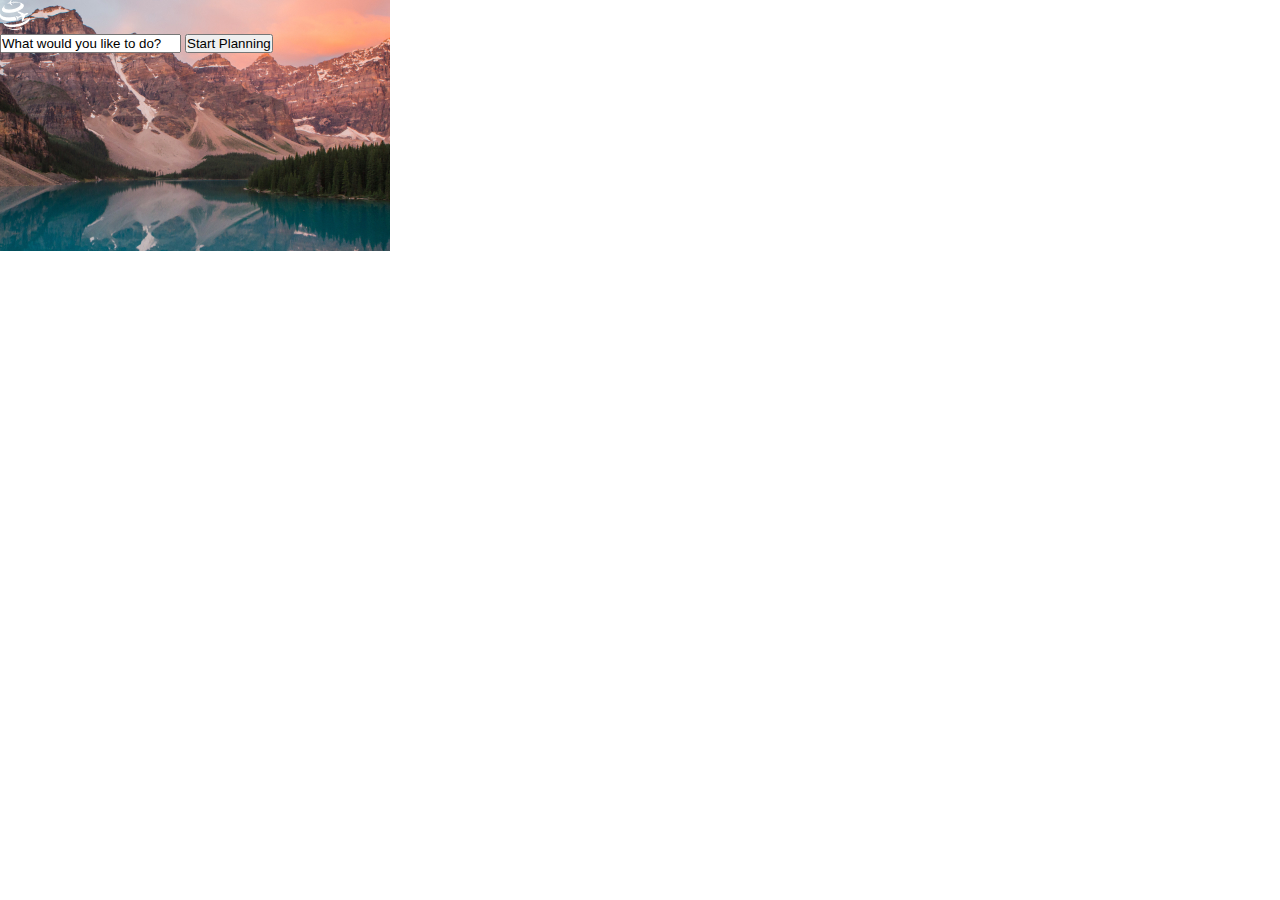
==== mobail/index.html @ 815b5a06 "feat: add html and css" ====
<!DOCTYPE html>
<html lang="en">

<head>
	<meta charset="UTF-8">
	<Title>Travel</Title>
	<link rel="stylesheet" type="text/css" href="/mobail/style.css">
</head>

<body class="body">
	<header class="body__header header">
		<figure class="header__logo logo">
			<img class="logo__img" src="/Img/vektor/Vector.png" alt="logo">
		</figure>
		<form class="header__form form">
			<input class="form__input" type="text" value="What would you like to do?">
			<button class="form__button">Start Planning</button>
		</form>

	</header>




</body>





</html>
---- mobail/style.css ----
* {
	padding: 0;
	margin: 0;
}

ul {
	list-style-type: none;
}

.body {}

.body__header {
	width: 390px;
	height: 257px;
	background: url(/mobail/img/garrett-parker.jpg) 0 0 no-repeat;
}

.header {}

.header__logo {}

.logo {}

.logo__img {}

.header__form {}

.form {}

.form__input {}

.form__button {}
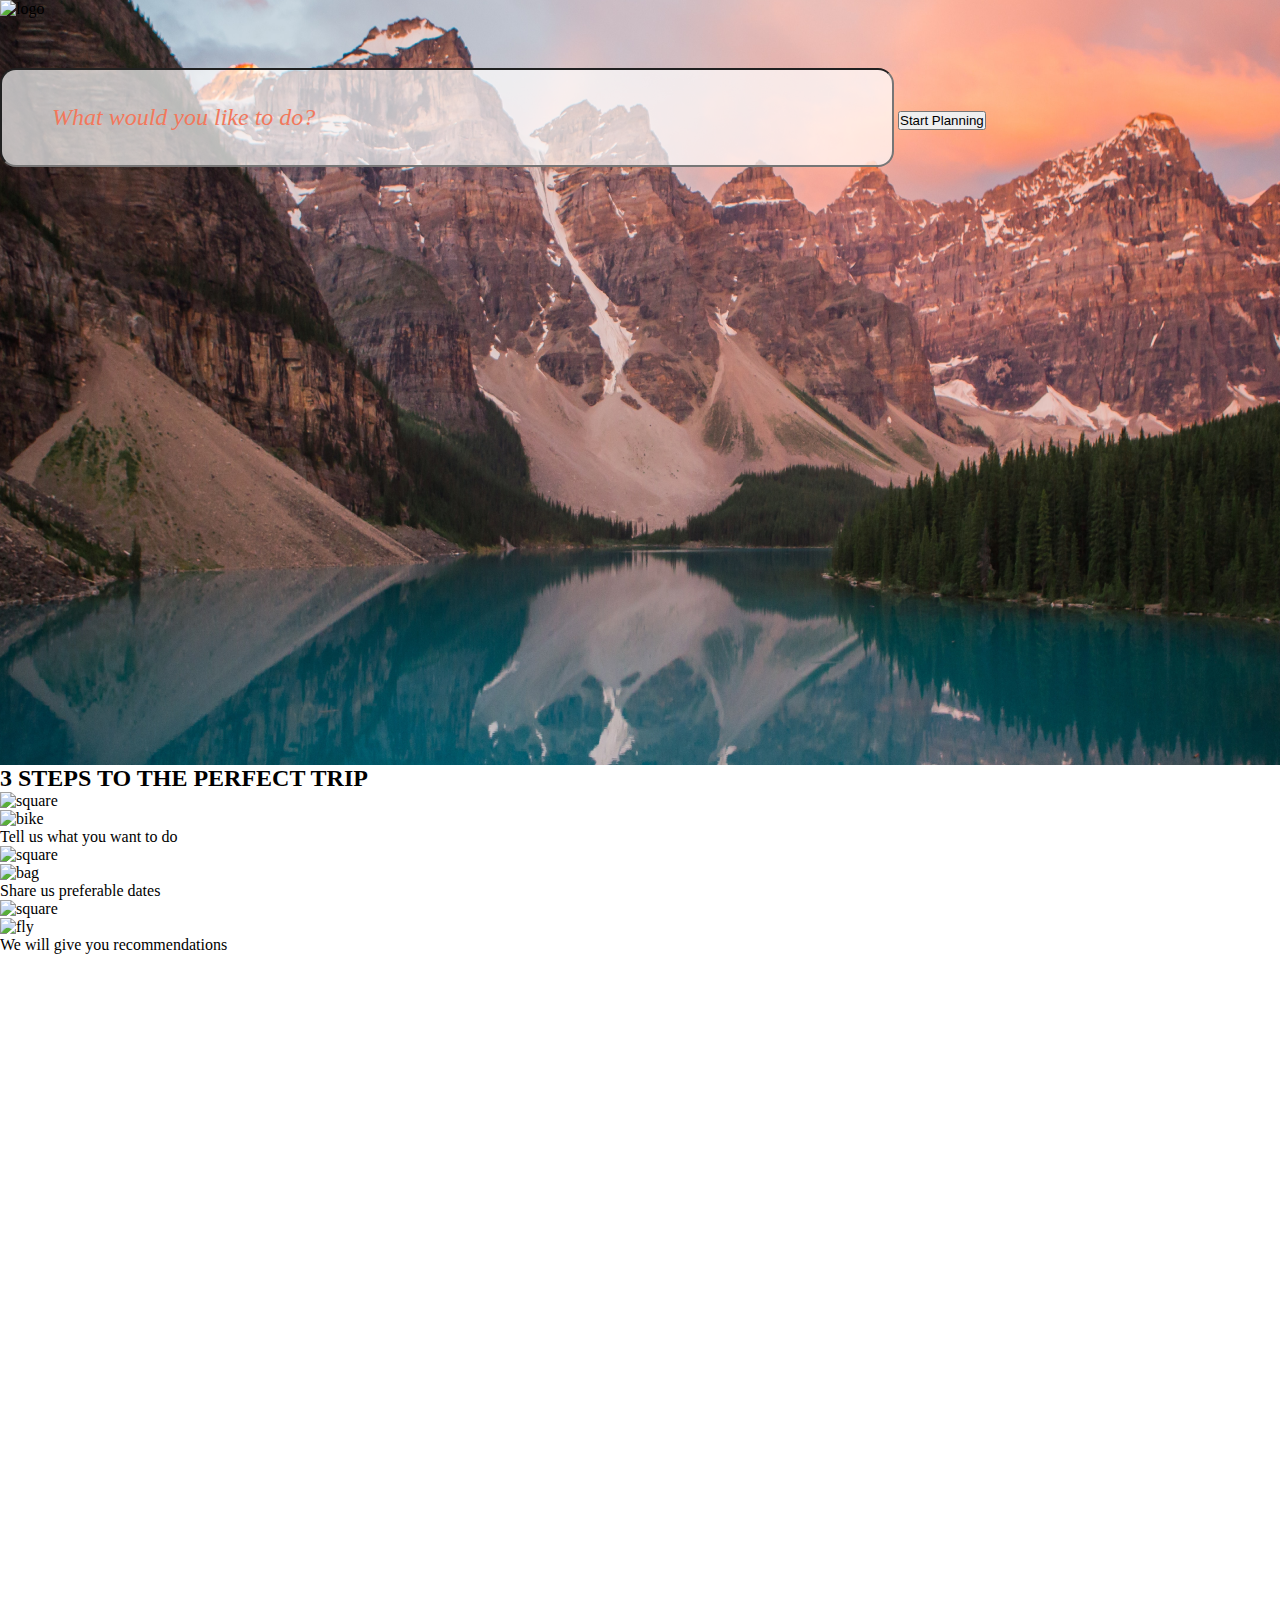
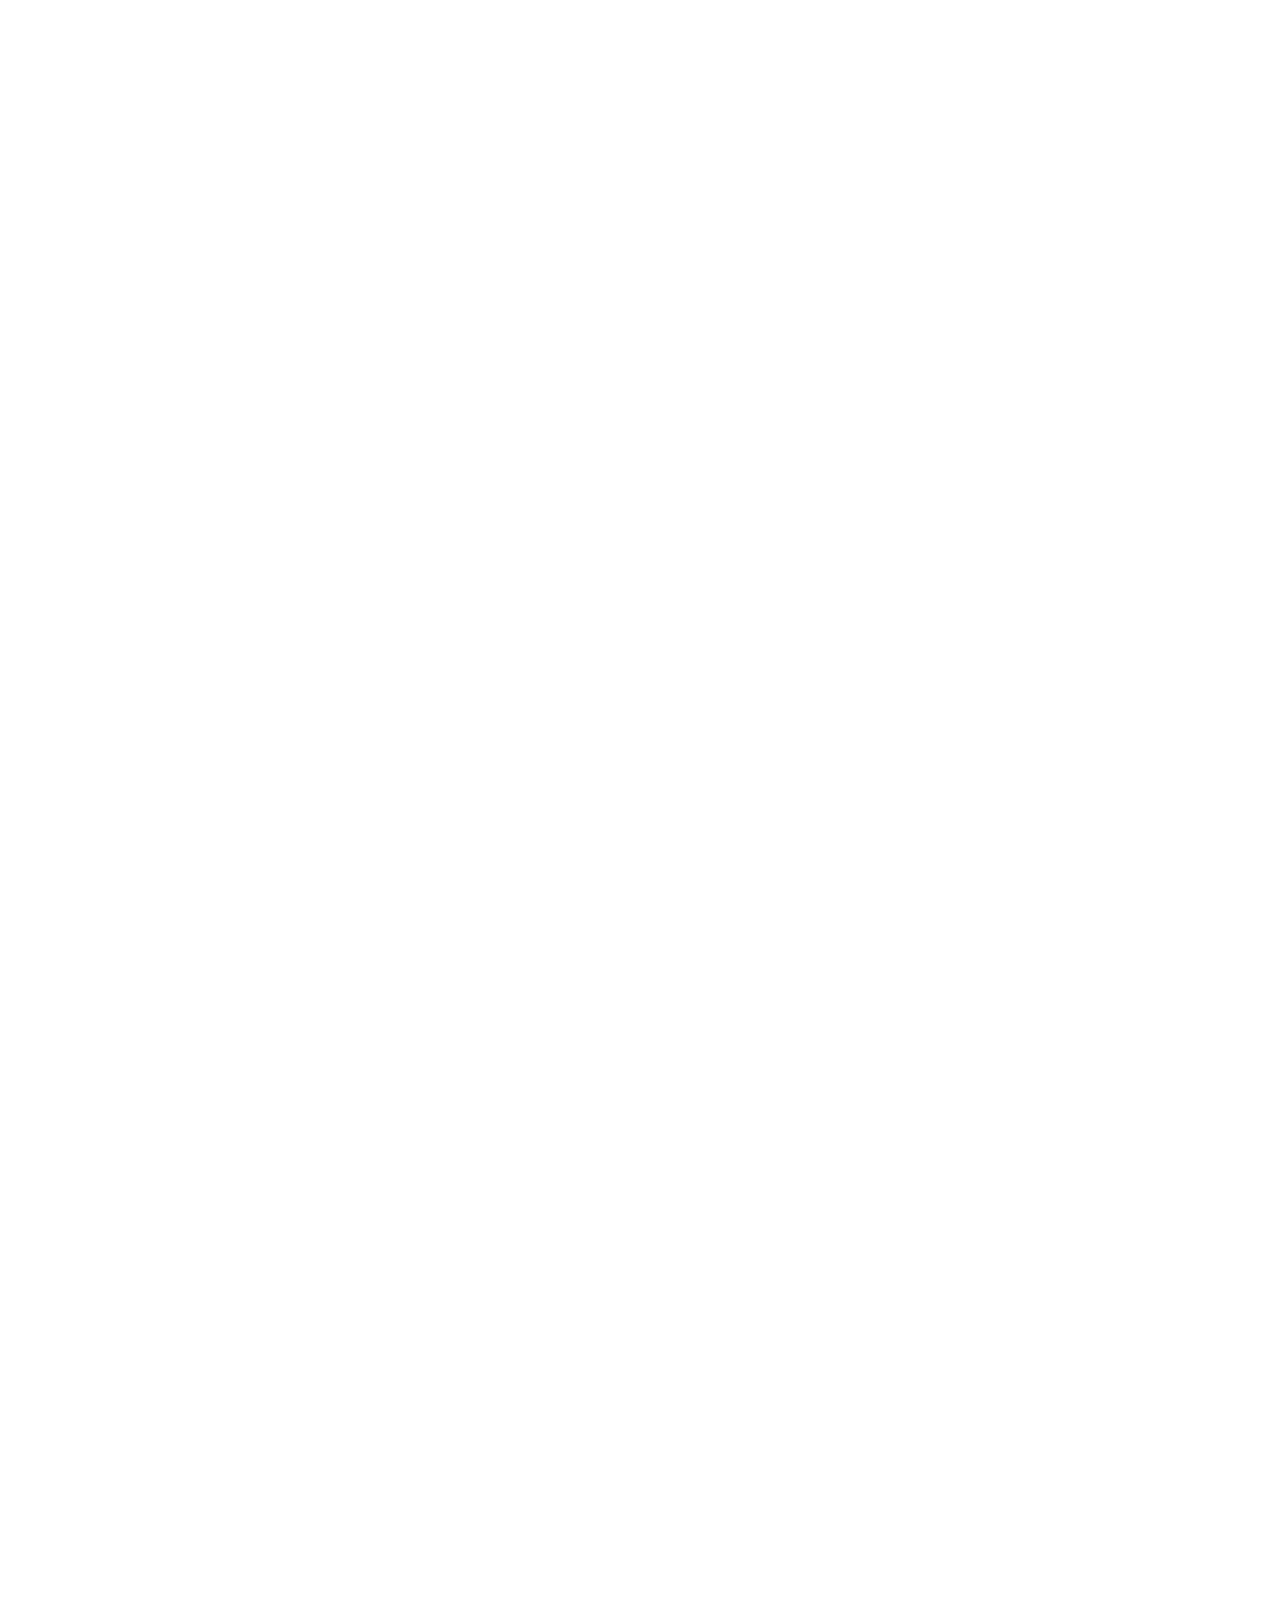
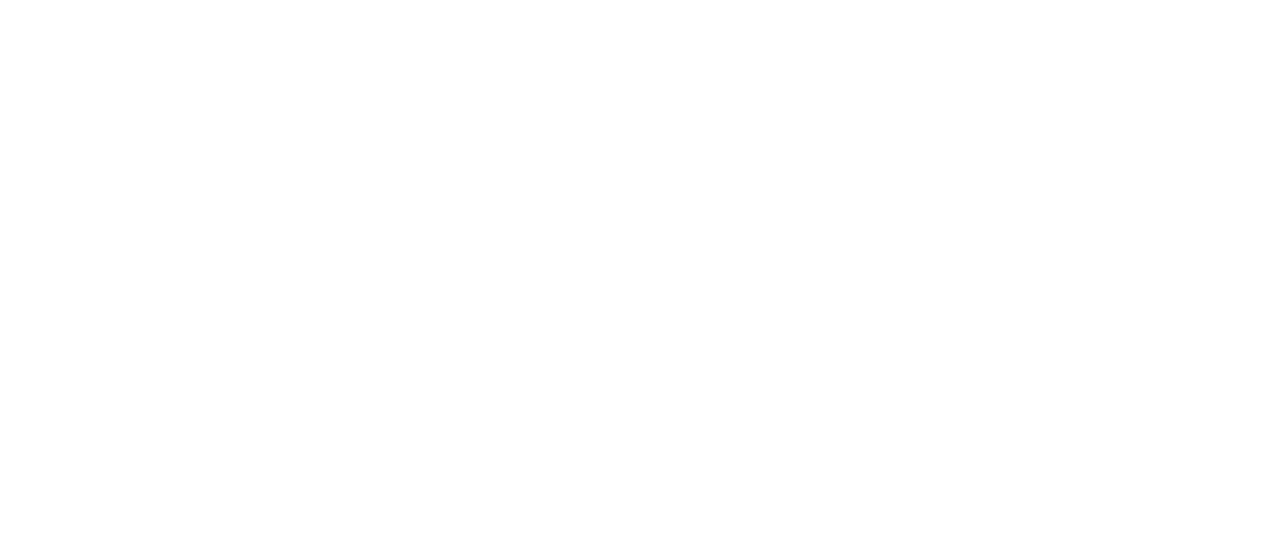
==== commit 1b5b7176: "feat: add header" ====
--- a/mobail/index.html
+++ b/mobail/index.html
@@ -4,13 +4,13 @@
 <head>
 	<meta charset="UTF-8">
 	<Title>Travel</Title>
-	<link rel="stylesheet" type="text/css" href="/mobail/style.css">
+	<link rel="stylesheet" type="text/css" href="/style.css">
 </head>
 
 <body class="body">
 	<header class="body__header header">
 		<figure class="header__logo logo">
-			<img class="logo__img" src="/Img/vektor/Vector.png" alt="logo">
+			<img class="logo__img" src="/img/V/Vector.png" alt="logo">
 		</figure>
 		<form class="header__form form">
 			<input class="form__input" type="text" value="What would you like to do?">
@@ -18,10 +18,51 @@
 		</form>
 
 	</header>
+	<main class="body__main main">
+		<section class="main__squares squares">
+			<h2 class="squares__h2">3 STEPS TO THE PERFECT TRIP</h2>
+		</section>
+		<ul class="main__list list">
+			<li class="list__li li">
+				<ul class="li__kvadro kvadro">
+					<li class="kvadro__square">
+						<img src="/img/Rectangle13.png" alt="square">
+					</li>
+					<li class="kvadro__bike">
+						<img src="/img/V/bike.png" alt="bike">
+					</li>
+					<li class="kvadro__h3">Tell us what you want to do</li>
+				</ul>
+			</li>
+			<li class="list__li li">
+				<ul class="li__kvadro kvadro">
+					<li class="kvadro__square">
+						<img src="/img/Rectangle13.png" alt="square">
+					</li>
+					<li class="kvadro__bag">
+						<img src="/img/V/bag.png" alt="bag">
+					</li>
+					<li class="kvadro__h3">Share us preferable dates</li>
+				</ul>
+			</li>
+			<li class="list__li li">
+				<ul class="li__kvadro kvadro">
+					<li class="kvadro__square">
+						<img src="/img/Rectangle13.png" alt="square">
+					</li>
+					<li class="kvadro__fly">
+						<img src="/img/V/fly.png" alt="fly">
+					</li>
+					<li class="kvadro__h3">We will give you recommendations</li>
+				</ul>
+			</li>
+		</ul>
 
 
+	</main>
+	<footer class="body__footer footer">
 
-
+	</footer>
 </body>
 
 
--- a/style.css
+++ b/style.css
@@ -0,0 +1,475 @@
+* {
+	padding: 0px;
+	margin: 0px;
+
+}
+
+ul {
+	list-style-type: none;
+}
+
+.body {
+	width: 1440px;
+	height: 3735px;
+}
+
+.body__header {
+	background: url(./Img/Rectangle1.png) no-repeat;
+	width: 1440px;
+	height: 765px;
+}
+
+.header {}
+
+.header__up {
+	display: flex;
+	justify-content: space-around;
+	align-items: center;
+	background-color: #F2785CB2;
+	box-shadow: 0px 4px 4px#0D606F80;
+	width: 1440px;
+	height: 90px;
+
+}
+
+.up {}
+
+.up__globo {
+	display: flex;
+	margin: 0px 0 0 11px;
+}
+
+.globo {}
+
+.globo__img {
+	width: 30px;
+	height: 30px;
+	padding: 0 5px 0 0;
+}
+
+.globo__h1 {
+	color: #FFFFFF;
+	font-family: Magra;
+	font-size: 32px;
+	font-weight: 600;
+	line-height: 38.88px;
+	text-align: right;
+
+}
+
+.up__nav {}
+
+.nav {}
+
+.nav__list {
+	display: flex;
+	font-style: normal;
+	font-weight: 500;
+	line-height: 21px;
+	position: relative;
+	top: 0;
+	left: -12px;
+}
+
+.list {}
+
+.list__link {
+	color: #FFFFFF;
+	font-family: Red Hat Text;
+	font-size: 16px;
+	padding-right: 50px;
+}
+
+.up__button {
+	width: 103px;
+	height: 41px;
+	font-family: Red Hat Text;
+	color: #FFFFFF;
+	background-color: #0D606F;
+	border-radius: 10px;
+	box-shadow: 0 2px 2px #0D606F;
+}
+
+.header__bottom {
+	width: 892px;
+	height: 422px;
+	position: relative;
+	top: 30px;
+	left: 120px;
+
+}
+
+.bottom {}
+
+.bottom__h2 {
+	font-family: 'Aleo';
+	color: #FFFFFF;
+	font-size: 80px;
+	font-weight: 700;
+	line-height: 96px;
+}
+
+.bottom__p {
+	margin: 30px 0 0 0;
+	width: 723px;
+	height: 24px;
+	font-family: 'Aleo';
+	font-style: italic;
+	font-weight: 700;
+	font-size: 20px;
+	line-height: 24px;
+	color: #ffffff;
+}
+
+input {
+	margin: 50px 0 0 0;
+	width: 840px;
+	height: 95px;
+	background-color: #FFFFFFB2;
+	border-radius: 16px;
+	color: #F2785C;
+	font-size: 24px;
+	font-style: italic;
+	font-family: 'Aleo';
+	padding-left: 50px;
+
+}
+
+.bottom__button {
+	width: 228px;
+	height: 59px;
+	font-family: Red Hat Text;
+	font-size: 24px;
+	color: #FFFFFF;
+	background-color: #0D606F;
+	border-radius: 10px;
+	box-shadow: 0 2px 2px #0D606F;
+	position: relative;
+	top: -80px;
+	left: 647px;
+}
+
+.header__moutains {}
+
+.body__main {}
+
+.main {}
+
+.main__section {}
+
+.section {}
+
+.section__h2,
+.carousel__h2,
+.main__h2 {
+	color: #F2785C;
+	text-align: center;
+	font-family: Red Hat Text;
+	font-size: 40px;
+	line-height: 53px;
+}
+
+.section__h2 {
+	margin-top: 80px;
+}
+
+.section__list {
+	display: flex;
+	justify-content: space-around;
+}
+
+.list {}
+
+.list__1 {}
+
+.first-part {}
+
+.first-part__one {}
+
+.one {}
+
+.one__p {
+	position: relative;
+	top: 130px;
+	left: -60px;
+	color: #0D606F;
+	font-size: 20px;
+	font-family: 'Aleo';
+}
+
+.one__fon {}
+
+.one__bike {
+	position: relative;
+	top: -80px;
+	left: 25px;
+}
+
+.list__2 {}
+
+.second-part {}
+
+.second-part__two {}
+
+.two {}
+
+.two__p {
+	position: relative;
+	top: 130px;
+	left: -50px;
+	color: #0D606F;
+	font-size: 20px;
+	font-family: 'Aleo';
+}
+
+.two__fon {}
+
+.two__bag {
+	position: relative;
+	top: -80px;
+	left: 25px;
+}
+
+.list__3 {}
+
+.third-part {}
+
+.third-part__three {}
+
+.three {}
+
+.three__p {
+	position: relative;
+	top: 130px;
+	left: -100px;
+	color: #0D606F;
+	font-size: 20px;
+	font-family: 'Aleo';
+}
+
+.three__fon {}
+
+.three__fly {
+	position: relative;
+	top: -80px;
+	left: 20px;
+}
+
+.main__carousel {}
+
+.carousel {}
+
+.carousel__fotos {
+	display: flex;
+	position: relative;
+	top: 0;
+	left: -100px;
+}
+
+.fotos {}
+
+.fotos__roks {}
+
+.fotos__rocks {}
+
+.fotos__usa {}
+
+.main__ellipse {}
+
+.ellipse {
+	width: 80px;
+	height: 20px;
+	display: flex;
+	justify-content: space-around;
+	position: relative;
+	top: 0;
+	left: 640px;
+
+}
+
+.ellipse__1 {}
+
+.ellipse__2 {}
+
+.ellipse__3 {}
+
+.main__more {
+	text-align: center;
+}
+
+.find {
+	width: 228px;
+	height: 59px;
+	font-size: 24px;
+	font-family: Red Hat Text;
+	font-weight: 500;
+}
+
+.find__img {
+	width: 35px;
+	height: 22px;
+	position: relative;
+	top: 5px;
+	left: -10px;
+}
+
+.main__stories {
+	padding: 20px 0 0 0;
+	width: 1445px;
+	height: 1250px;
+	background-color: #FFFFFFB2;
+}
+
+.stories {}
+
+.stories__water,
+.stories__road,
+.stories__car,
+.stories__mountains {
+	width: 1200px;
+	height: 250px;
+	margin: 0 0 25px 0;
+	display: flex;
+}
+
+.water {}
+
+.water__info {
+	color: #0D606F;
+}
+
+.info {
+	padding: 0 5px 0 0;
+}
+
+.info__h3 {
+	color: #0D606F;
+	font-family: 'Aleo';
+	font-size: 35px;
+	line-height: 42px;
+	text-align: left;
+}
+
+.info__text {
+	width: 760px;
+	height: 184px;
+	color: #0D606F;
+	font-family: 'Aleo';
+	font-size: 20px;
+	line-height: 24px;
+	text-align: left;
+}
+
+.water__foto,
+.road__foto,
+.mountains__foto,
+.car__foto {
+	width: 400px;
+	height: 250px;
+	border-radius: 16px;
+	box-shadow: 0 4px 4px;
+}
+
+.road {}
+
+.road__info {}
+
+.mountains {}
+
+.mountains__info {}
+
+.car {}
+
+.car__h3 {}
+
+.car__foto {}
+
+.car__info {}
+
+.stories__see {
+	text-align: center;
+}
+
+.see {}
+
+.see__more,
+.more__find {
+	border-radius: 10px;
+	background-color: #0D606F;
+	color: #FFFFFF;
+	width: 228px;
+	height: 59px;
+	font-size: 24px;
+}
+
+.more {
+	margin: 40px 0 0 0;
+}
+
+.more__img {
+	width: 35px;
+	height: 22px;
+	position: relative;
+	top: 5px;
+	left: -10px;
+}
+
+.basement {
+	background-image: url(/Img/Rectangle27.png);
+	background-repeat: no-repeat;
+	width: 1442px;
+	height: 1331px;
+}
+
+.basement__down {}
+
+.down {
+	display: flex;
+	align-items: center;
+}
+
+.down__h3 {
+	position: relative;
+	top: -5px;
+	left: 600px;
+	color: #FFFFFF;
+	font-family: Red Hat Text;
+	font-size: 16px;
+}
+
+.down__mas {
+	width: 140px;
+	height: 33px;
+	display: flex;
+	position: relative;
+	top: -12px;
+	left: 800px;
+}
+
+.mas__telegram {
+	position: relative;
+	top: 10px;
+	left: 10px;
+}
+
+.mas__youtube {}
+
+.youtube {}
+
+.youtube__square {
+	position: relative;
+	top: -5px;
+	left: 5px;
+}
+
+.youtube__triangle {
+	position: relative;
+	top: -30px;
+	left: 15px;
+}
+
+.mas__twitter {
+	position: relative;
+	top: 10px;
+	left: 0px;
+}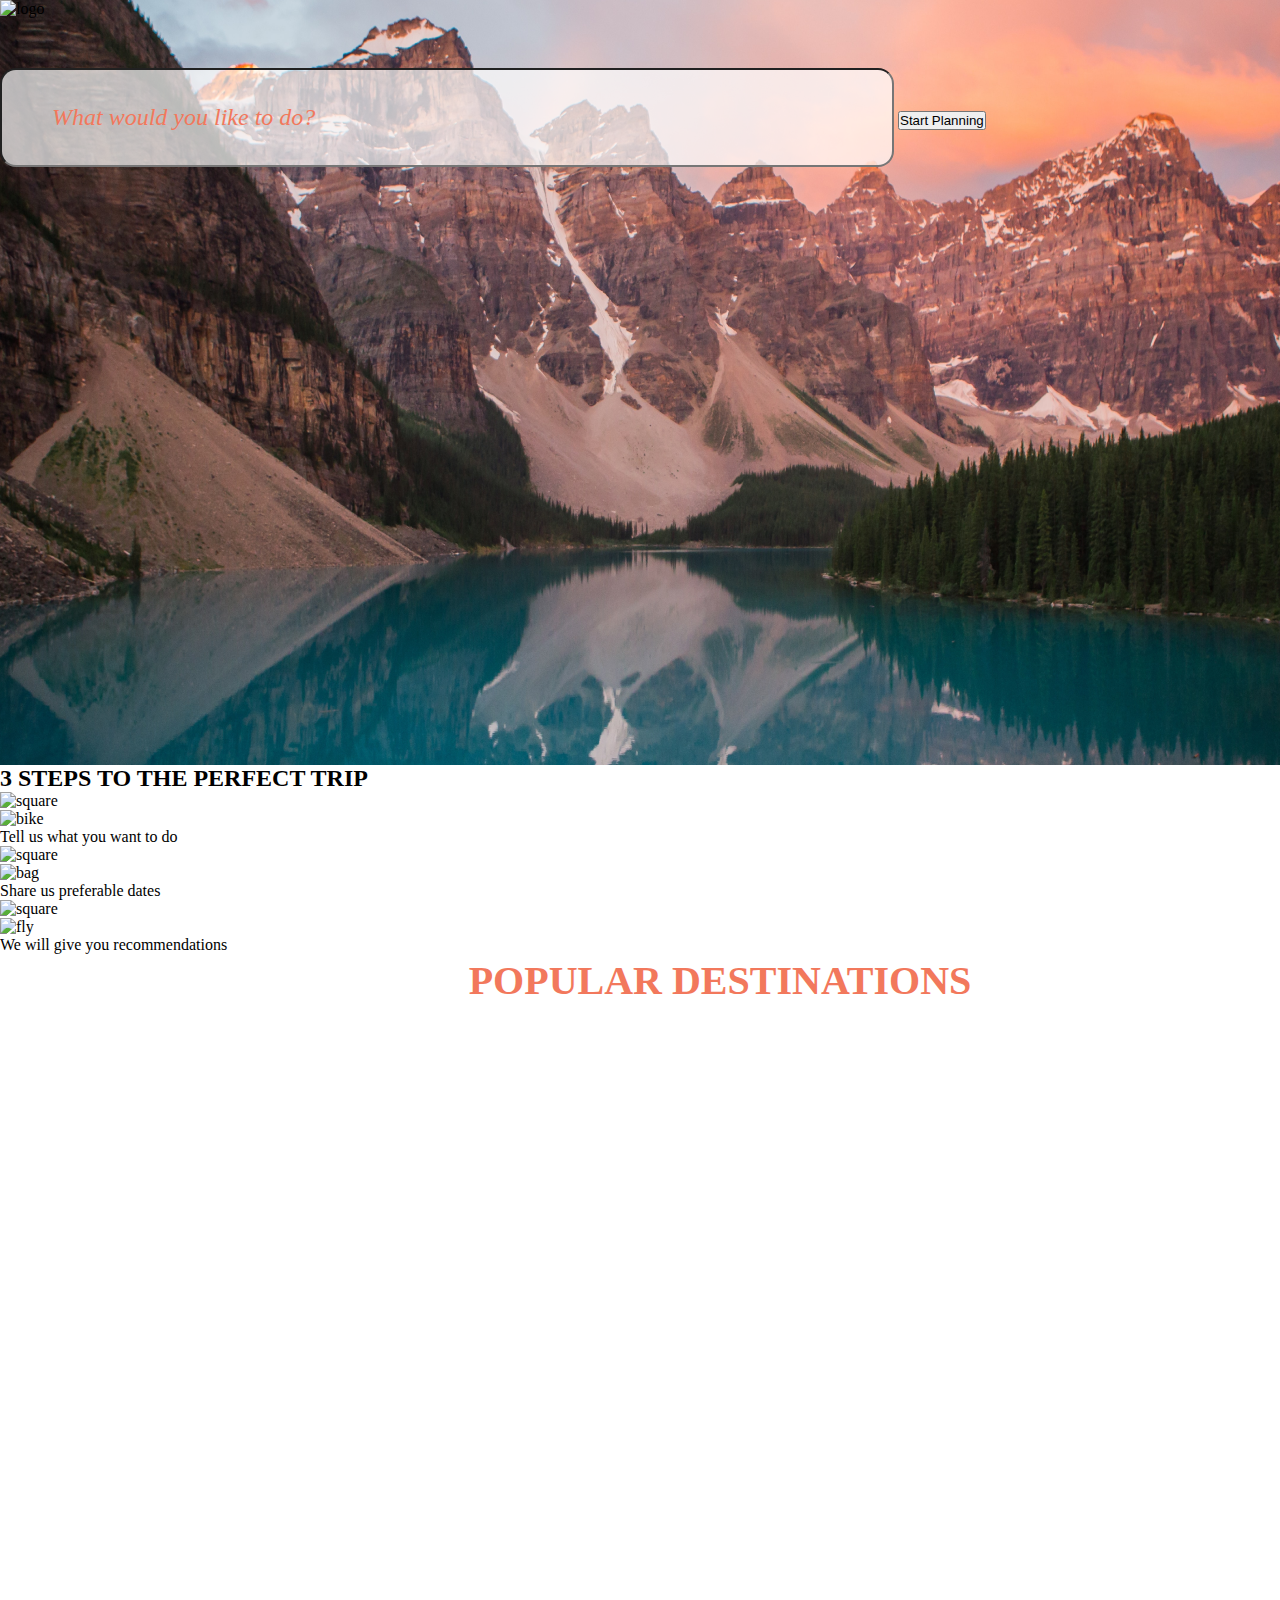
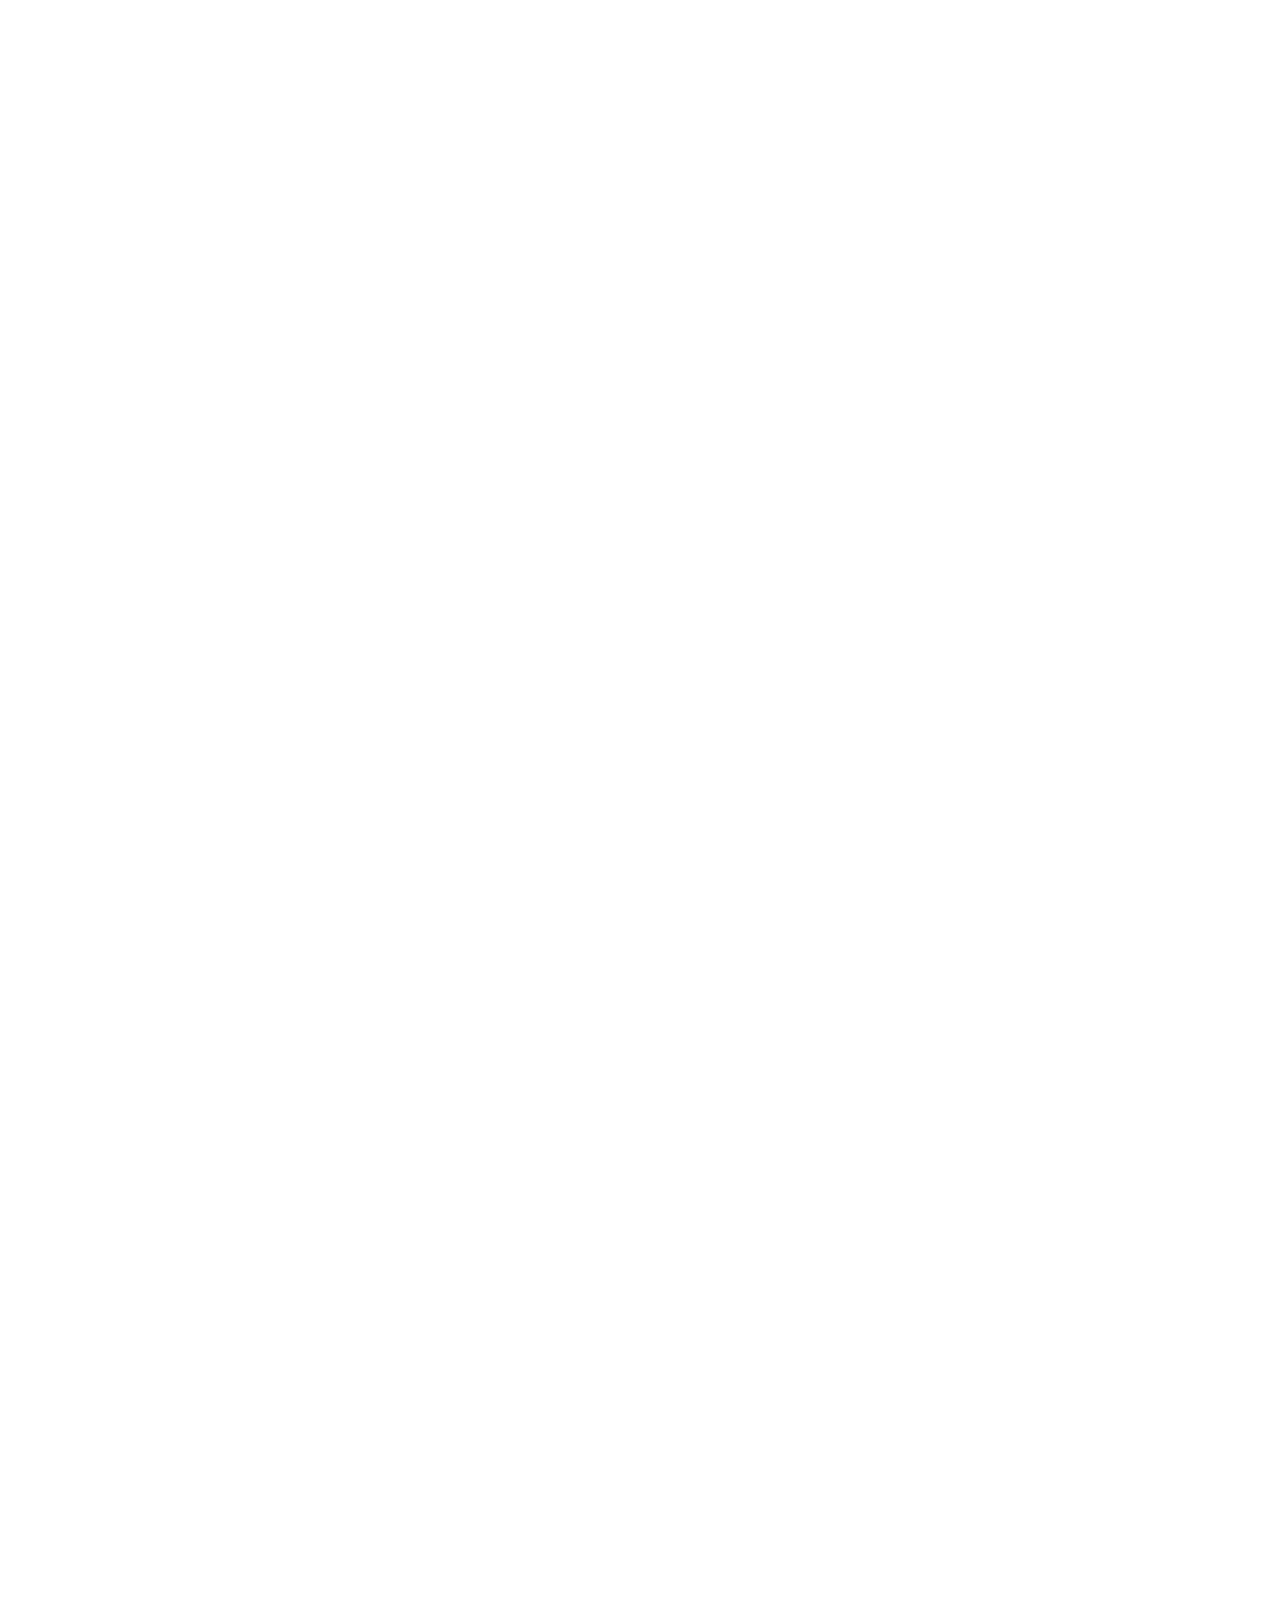
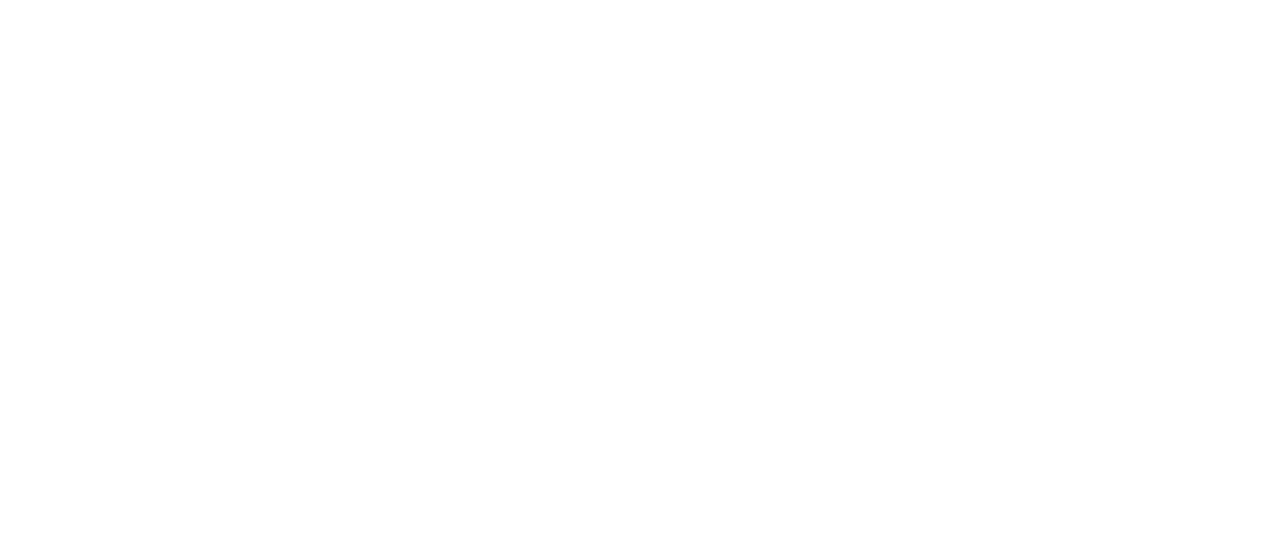
==== commit dac708f1: "feat: add h2" ====
--- a/mobail/index.html
+++ b/mobail/index.html
@@ -31,7 +31,7 @@
 					<li class="kvadro__bike">
 						<img src="/img/V/bike.png" alt="bike">
 					</li>
-					<li class="kvadro__h3">Tell us what you want to do</li>
+					<li class="kvadro__h3 Tell">Tell us what you want to do</li>
 				</ul>
 			</li>
 			<li class="list__li li">
@@ -42,7 +42,7 @@
 					<li class="kvadro__bag">
 						<img src="/img/V/bag.png" alt="bag">
 					</li>
-					<li class="kvadro__h3">Share us preferable dates</li>
+					<li class="kvadro__h3 Share">Share us preferable dates</li>
 				</ul>
 			</li>
 			<li class="list__li li">
@@ -53,12 +53,15 @@
 					<li class="kvadro__fly">
 						<img src="/img/V/fly.png" alt="fly">
 					</li>
-					<li class="kvadro__h3">We will give you recommendations</li>
+					<li class="kvadro__h3 We">We will give you recommendations</li>
 				</ul>
 			</li>
 		</ul>
+		<h2 class="main__h2">POPULAR DESTINATIONS</h2>
+		<section>
 
 
+		</section>
 	</main>
 	<footer class="body__footer footer">
 
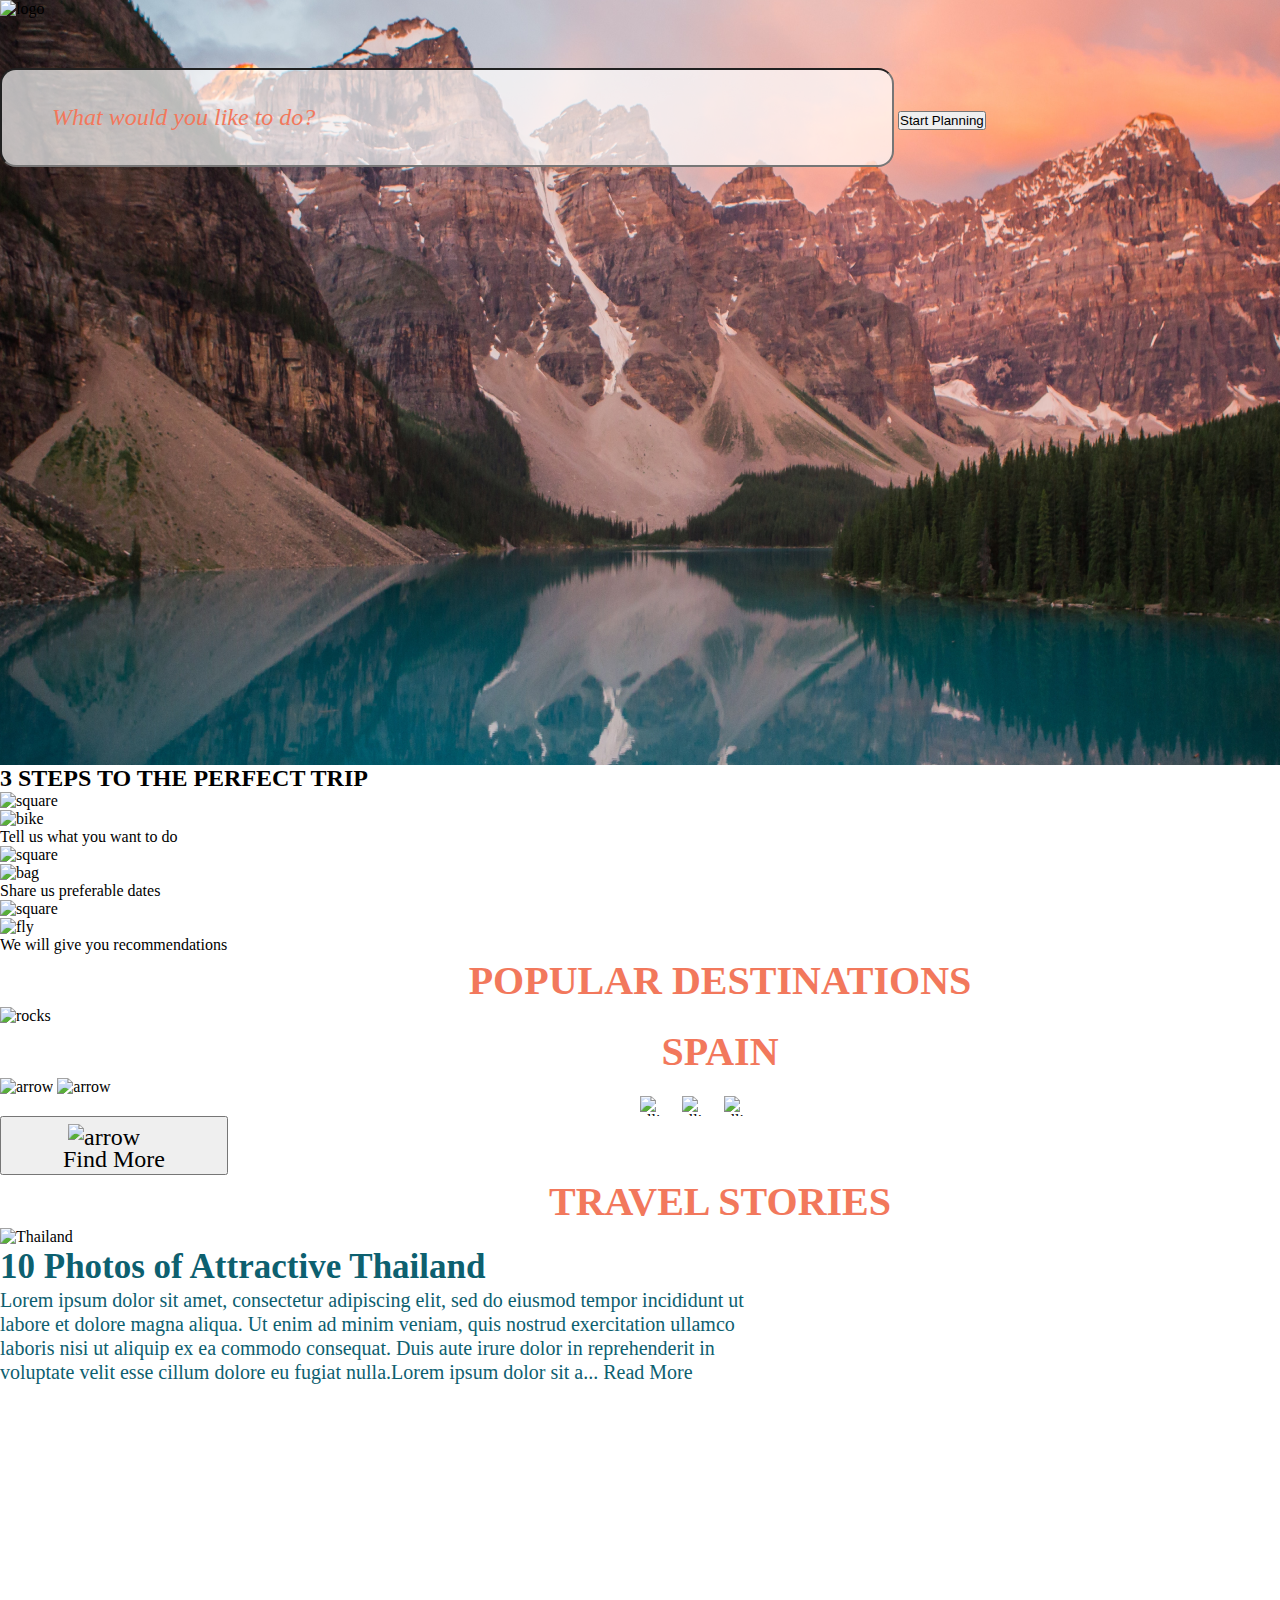
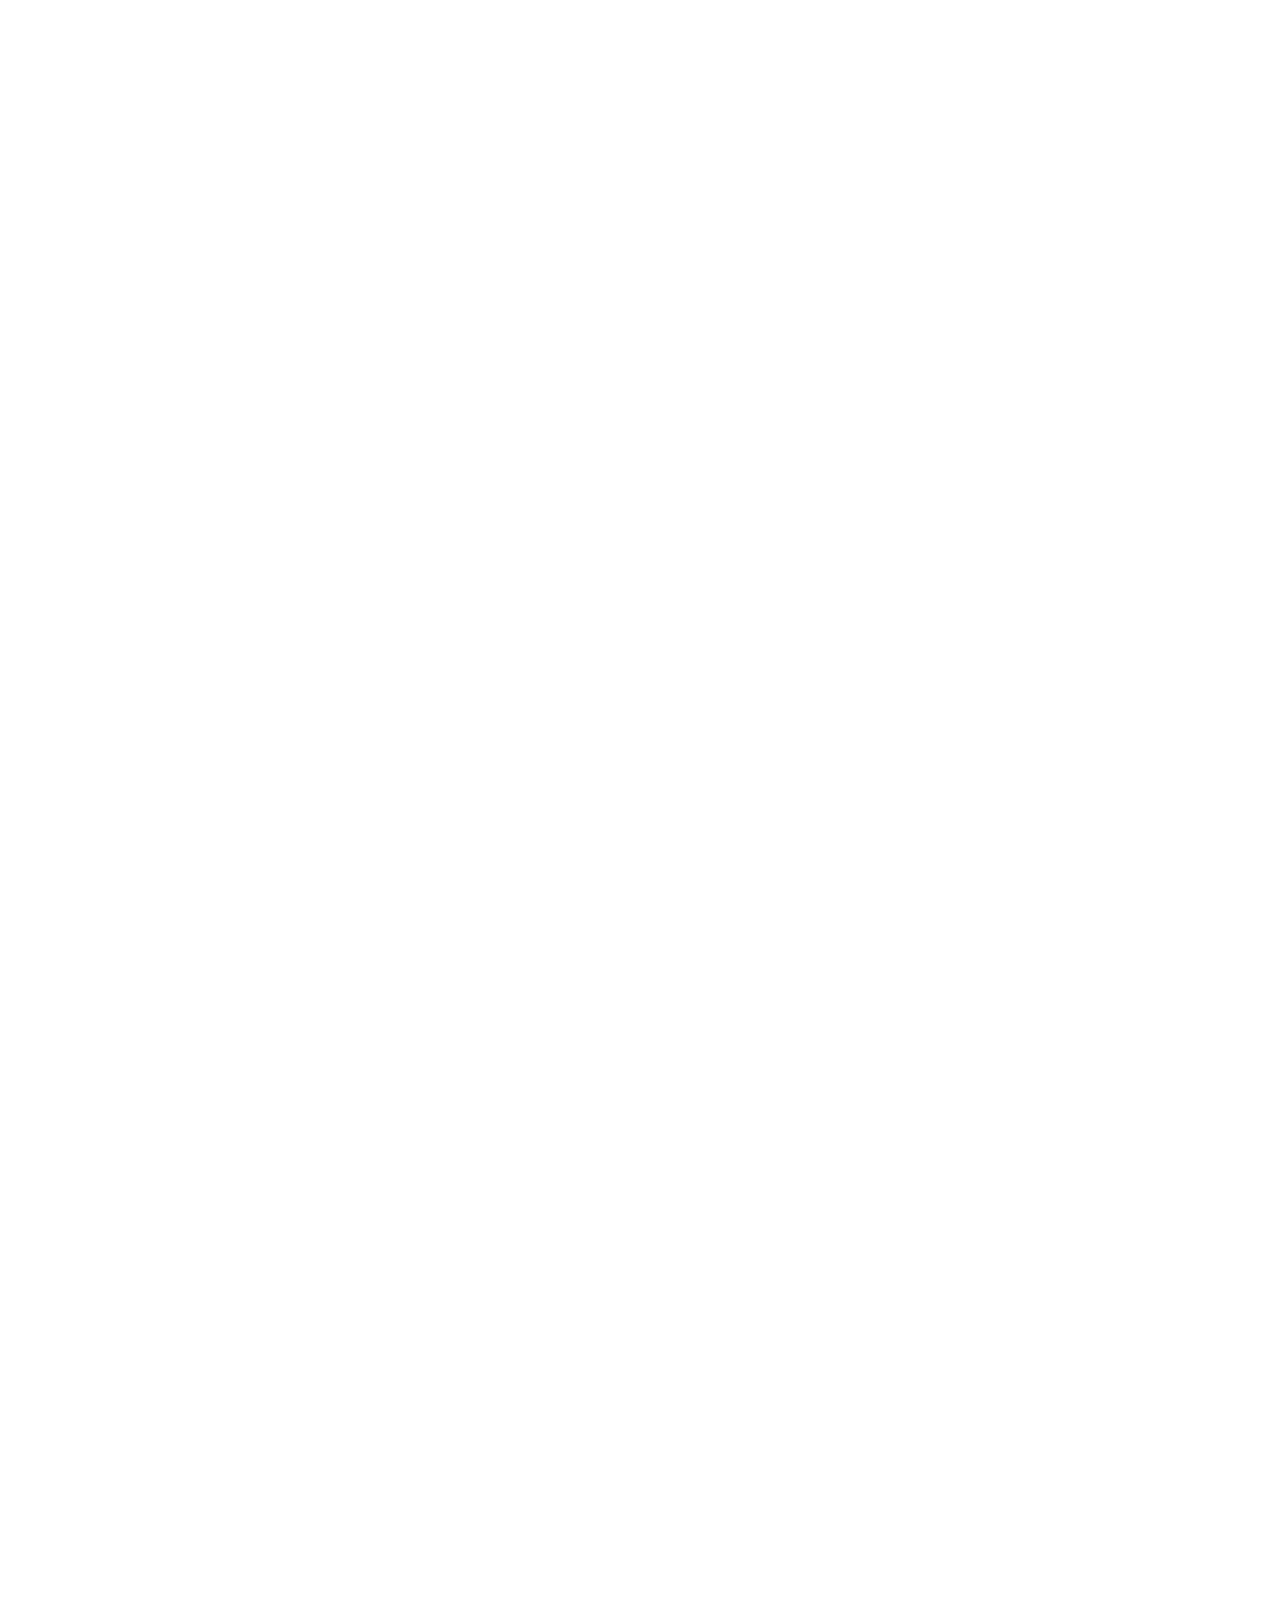
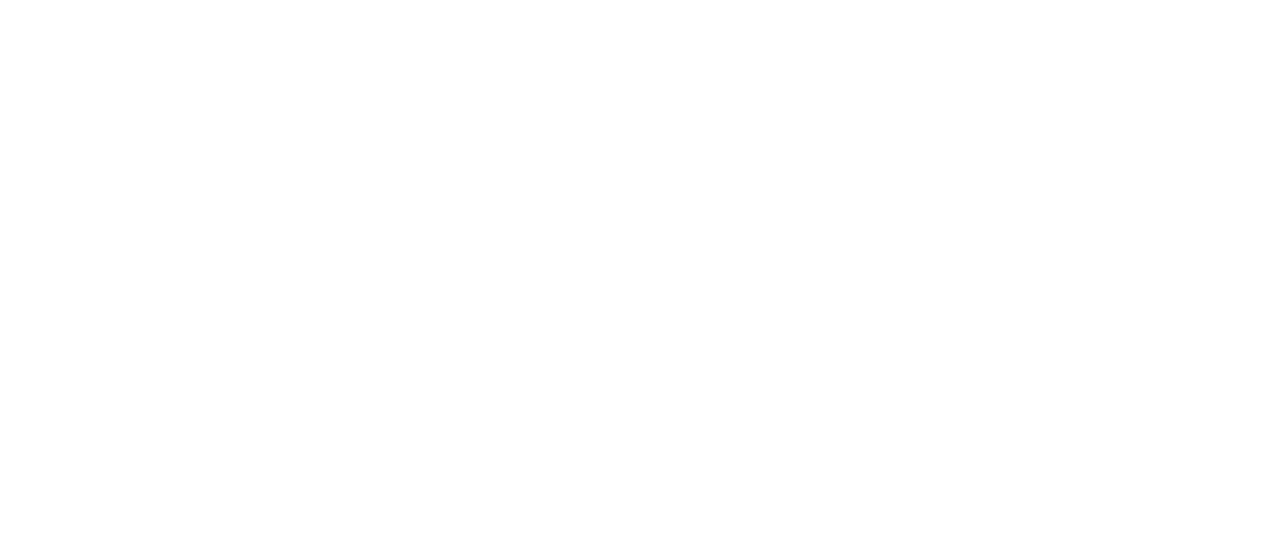
==== commit ca3afd6b: "feat: add midle" ====
--- a/mobail/index.html
+++ b/mobail/index.html
@@ -12,9 +12,11 @@
 		<figure class="header__logo logo">
 			<img class="logo__img" src="/img/V/Vector.png" alt="logo">
 		</figure>
-		<form class="header__form form">
+		<form action="#" class="header__form form">
 			<input class="form__input" type="text" value="What would you like to do?">
-			<button class="form__button">Start Planning</button>
+			<button class="form__button">
+				Start Planning
+			</button>
 		</form>
 
 	</header>
@@ -58,12 +60,74 @@
 			</li>
 		</ul>
 		<h2 class="main__h2">POPULAR DESTINATIONS</h2>
-		<section>
+		<section class="main__carousel carousel">
+			<figure class="carousel__rocks">
+				<img src="/img/Rectangle23.jpg" alt="rocks">
+			</figure>
+			<h2 class="carousel__h2">SPAIN</h2>
+			<figure class="carousel__arrow arrow">
+				<img class="arrow__1" src="/img/V/arrowl.png" alt="arrow">
+				<img class="arrow__2" src="/img/V/arrowr.png" alt="arrow">
+			</figure>
+			<figure class="carousel__ellipse ellipse">
+				<img class="ellipse__1" src="/img/V/Ellipse/Ellipse1.png" alt="ellipse">
+				<img class="ellipse__2" src="/img/V/Ellipse/Ellipse2.png" alt="ellipse">
+				<img class="ellipse__3" src="/img/V/Ellipse/Ellipse2.png" alt="ellipse">
+			</figure>
+		</section>
+		<form action="#" class="main__button button">
+			<button class="button__find find">
+				<img class="find__img" src="/img/V/Arrowbut.png" alt="arrow">
+				<p class="find__text">Find More</p>
+			</button>
+		</form>
+		<h2 class="main__h2 h2">TRAVEL STORIES</h2>
+	</main>
+	<footer class="body__footer footer">
+		<section class="footer__info info">
+			<section class="info__thailand thailand">
+				<figure class="thailand__foto">
+					<img src="/img/Rectangle15.jpg" alt="Thailand">
+				</figure>
+				<article class="thailand__info info">
+					<h3 class="info__h3">10 Photos of Attractive Thailand</h3>
+					<p class="info__text">Lorem ipsum dolor sit amet, consectetur adipiscing elit, sed do eiusmod tempor
+						incididunt ut labore et dolore magna aliqua. Ut enim ad minim veniam, quis nostrud exercitation
+						ullamco laboris nisi ut aliquip ex ea commodo consequat. Duis aute irure dolor in reprehenderit in
+						voluptate velit esse cillum dolore eu fugiat nulla.Lorem ipsum dolor sit a... Read More</p>
+				</article>
+			</section>
+			<section class="info">
+				<figure class="">
+					<img src="" alt="">
+				</figure>
+				<article class="">
+					<h3 class=""></h3>
+					<p class=""></p>
+				</article>
+			</section>
+			<section class="info">
+				<figure class="">
+					<img src="" alt="">
+				</figure>
+				<article class="">
+					<h3 class=""></h3>
+					<p class=""></p>
+				</article>
+			</section>
+			<section class="info">
+				<figure class="">
+					<img src="" alt="">
+				</figure>
+				<article class="">
+					<h3 class=""></h3>
+					<p class=""></p>
+				</article>
+			</section>
 
 
 		</section>
-	</main>
-	<footer class="body__footer footer">
+
 
 	</footer>
 </body>
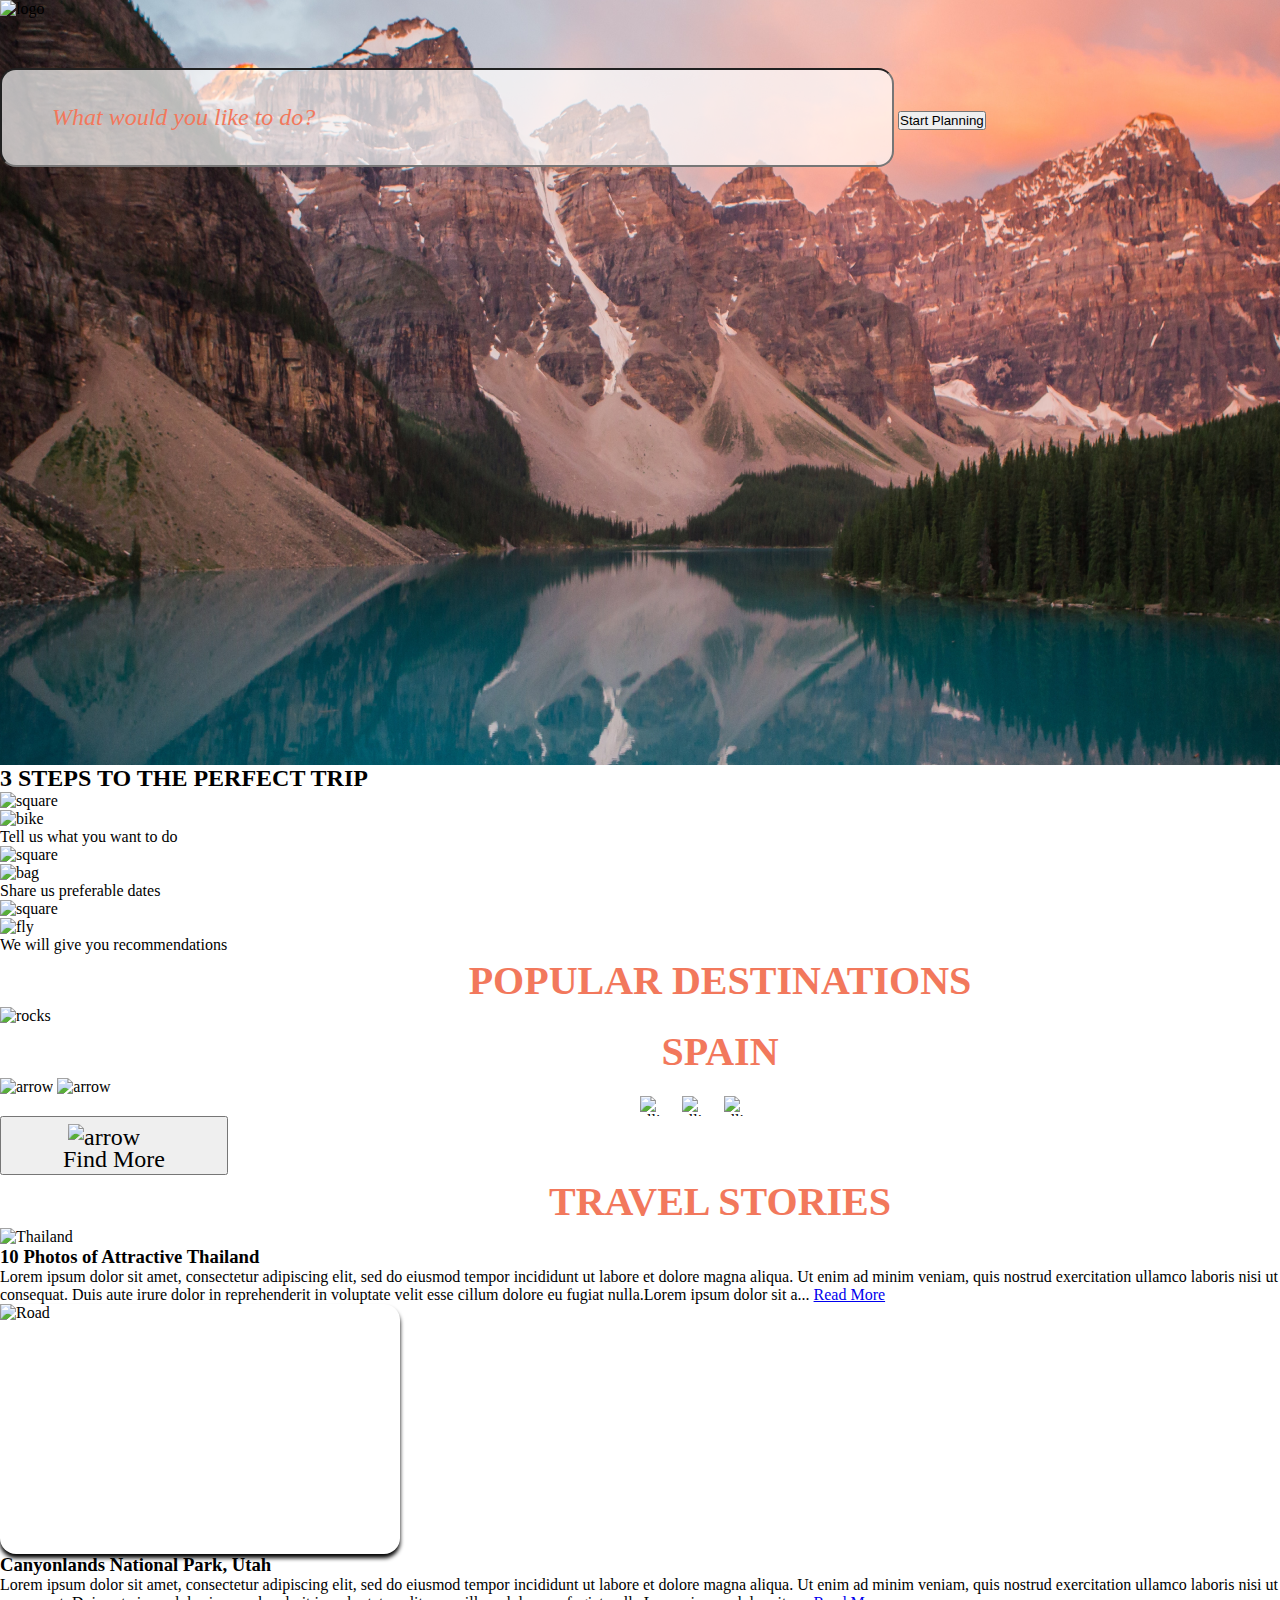
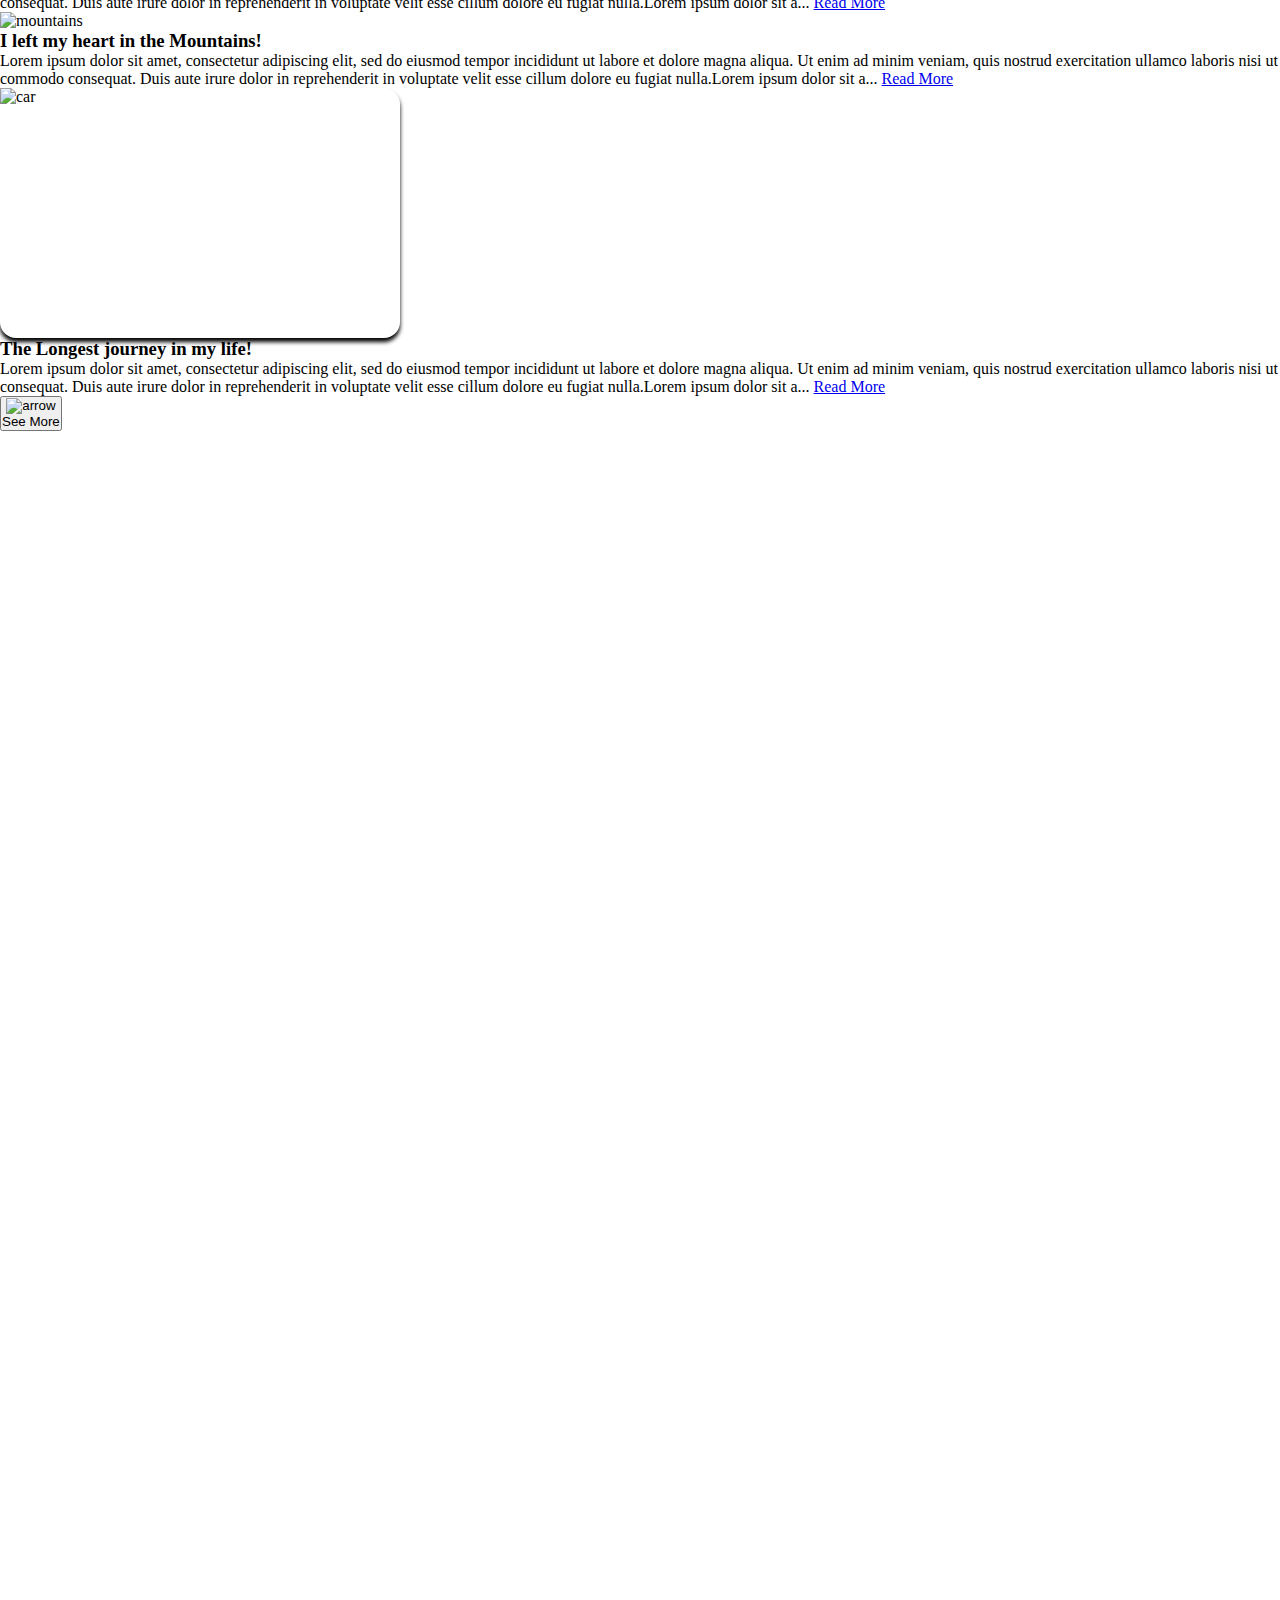
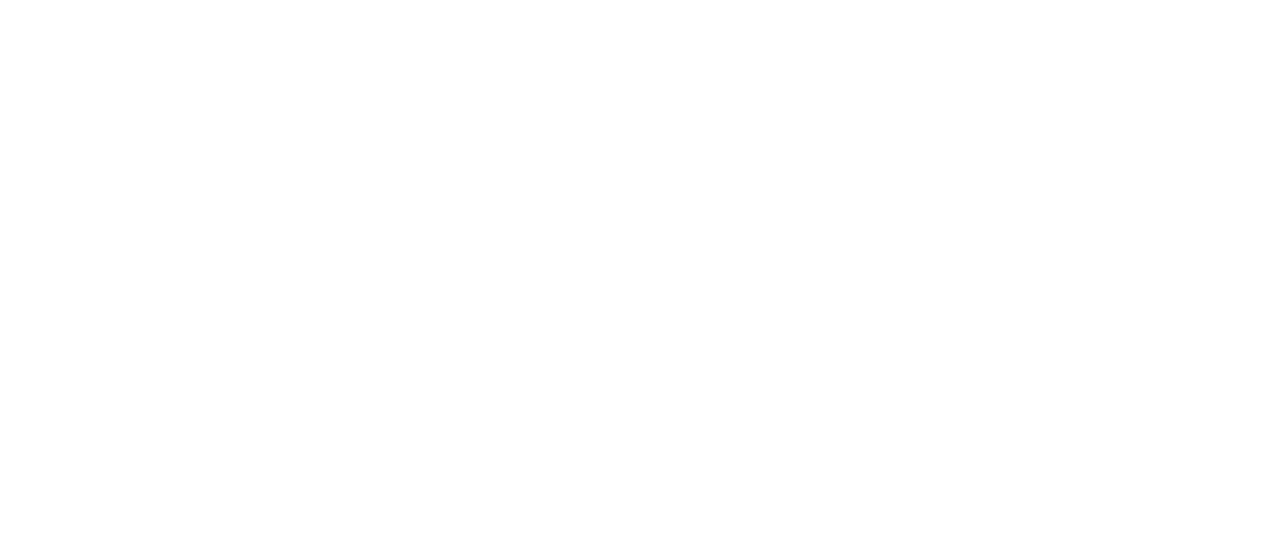
==== commit c64ed989: "feat: add footer" ====
--- a/mobail/index.html
+++ b/mobail/index.html
@@ -87,53 +87,74 @@
 		<section class="footer__info info">
 			<section class="info__thailand thailand">
 				<figure class="thailand__foto">
-					<img src="/img/Rectangle15.jpg" alt="Thailand">
+					<img src="/img/Boat.png" alt="Thailand">
 				</figure>
-				<article class="thailand__info info">
-					<h3 class="info__h3">10 Photos of Attractive Thailand</h3>
-					<p class="info__text">Lorem ipsum dolor sit amet, consectetur adipiscing elit, sed do eiusmod tempor
+				<article class="thailand__information">
+					<h3 class="information__thailand h3">10 Photos of Attractive Thailand</h3>
+					<p class="information__pthai text">Lorem ipsum dolor sit amet, consectetur adipiscing elit, sed do
+						eiusmod tempor
 						incididunt ut labore et dolore magna aliqua. Ut enim ad minim veniam, quis nostrud exercitation
 						ullamco laboris nisi ut aliquip ex ea commodo consequat. Duis aute irure dolor in reprehenderit in
-						voluptate velit esse cillum dolore eu fugiat nulla.Lorem ipsum dolor sit a... Read More</p>
+						voluptate velit esse cillum dolore eu fugiat nulla.Lorem ipsum dolor sit a... <a href="#">Read
+							More</a></p>
 				</article>
 			</section>
-			<section class="info">
-				<figure class="">
-					<img src="" alt="">
+			<section class="info__road road">
+				<figure class="road__foto">
+					<img src="/img/Road.png" alt="Road">
 				</figure>
-				<article class="">
-					<h3 class=""></h3>
-					<p class=""></p>
+				<article class="road__information information">
+					<h3 class="information__canyon h3">Canyonlands National Park, Utah</h3>
+					<p class="information__p text">Lorem ipsum dolor sit amet, consectetur adipiscing elit, sed do eiusmod
+						tempor incididunt ut labore et dolore magna aliqua. Ut enim ad minim veniam, quis nostrud exercitation
+						ullamco laboris nisi ut aliquip ex ea commodo consequat. Duis aute irure dolor in reprehenderit in
+						voluptate velit esse cillum dolore eu fugiat nulla.Lorem ipsum dolor sit a... <a href="#">Read
+							More</a></p>
 				</article>
 			</section>
-			<section class="info">
-				<figure class="">
-					<img src="" alt="">
+			<section class="info__mount moumt">
+				<figure class="mount__img">
+					<img src="/img/Mount.png" alt="mountains">
 				</figure>
-				<article class="">
-					<h3 class=""></h3>
-					<p class=""></p>
+				<article class="mount__info info">
+					<h3 class="info__mount h3">I left my heart in the Mountains!</h3>
+					<p class="info__p text">Lorem ipsum dolor sit amet, consectetur adipiscing elit, sed do eiusmod tempor
+						incididunt ut labore et dolore magna aliqua. Ut enim ad minim veniam, quis nostrud exercitation
+						ullamco laboris nisi ut aliquip ex ea commodo consequat. Duis aute irure dolor in reprehenderit in
+						voluptate velit esse cillum dolore eu fugiat nulla.Lorem ipsum dolor sit a... <a href="#">Read
+							More</a></p>
 				</article>
 			</section>
-			<section class="info">
-				<figure class="">
-					<img src="" alt="">
+			<section class="info__car car">
+				<figure class="car__foto">
+					<img src="/img/Car.png" alt="car">
 				</figure>
-				<article class="">
-					<h3 class=""></h3>
-					<p class=""></p>
+				<article class="car__car car">
+					<h3 class="car__h3 h3">The Longest journey in my life!</h3>
+					<p class="car__p text">Lorem ipsum dolor sit amet, consectetur adipiscing elit, sed do eiusmod tempor
+						incididunt ut labore et dolore magna aliqua. Ut enim ad minim veniam, quis nostrud exercitation
+						ullamco laboris nisi ut aliquip ex ea commodo consequat. Duis aute irure dolor in reprehenderit in
+						voluptate velit esse cillum dolore eu fugiat nulla.Lorem ipsum dolor sit a... <a href="#">Read
+							More</a></p>
 				</article>
 			</section>
-
-
+			<form action="#" class="info__button button">
+				<button class="button__see see">
+					<img class="see__img" src="/img/V/Arrowbut.png" alt="arrow">
+					<p class="see__text">See More</p>
+				</button>
+			</form>
 		</section>
-
+		<figure class="footer__messengers mess">
+			<img class="mess__tel" src="/img/mes/Vector (11).png" alt="">
+			<figure class="mess__you you">
+				<img class="you__1" src="/img/mes/Vector (12).png" alt="">
+				<img class="you__2" src="/img/mes/Vector (13).png" alt="">
+			</figure>
+			<img class="mess__tw" src="/img/mes/Vector (14).png" alt="">
+		</figure>
 
 	</footer>
 </body>
 
-
-
-
-
 </html>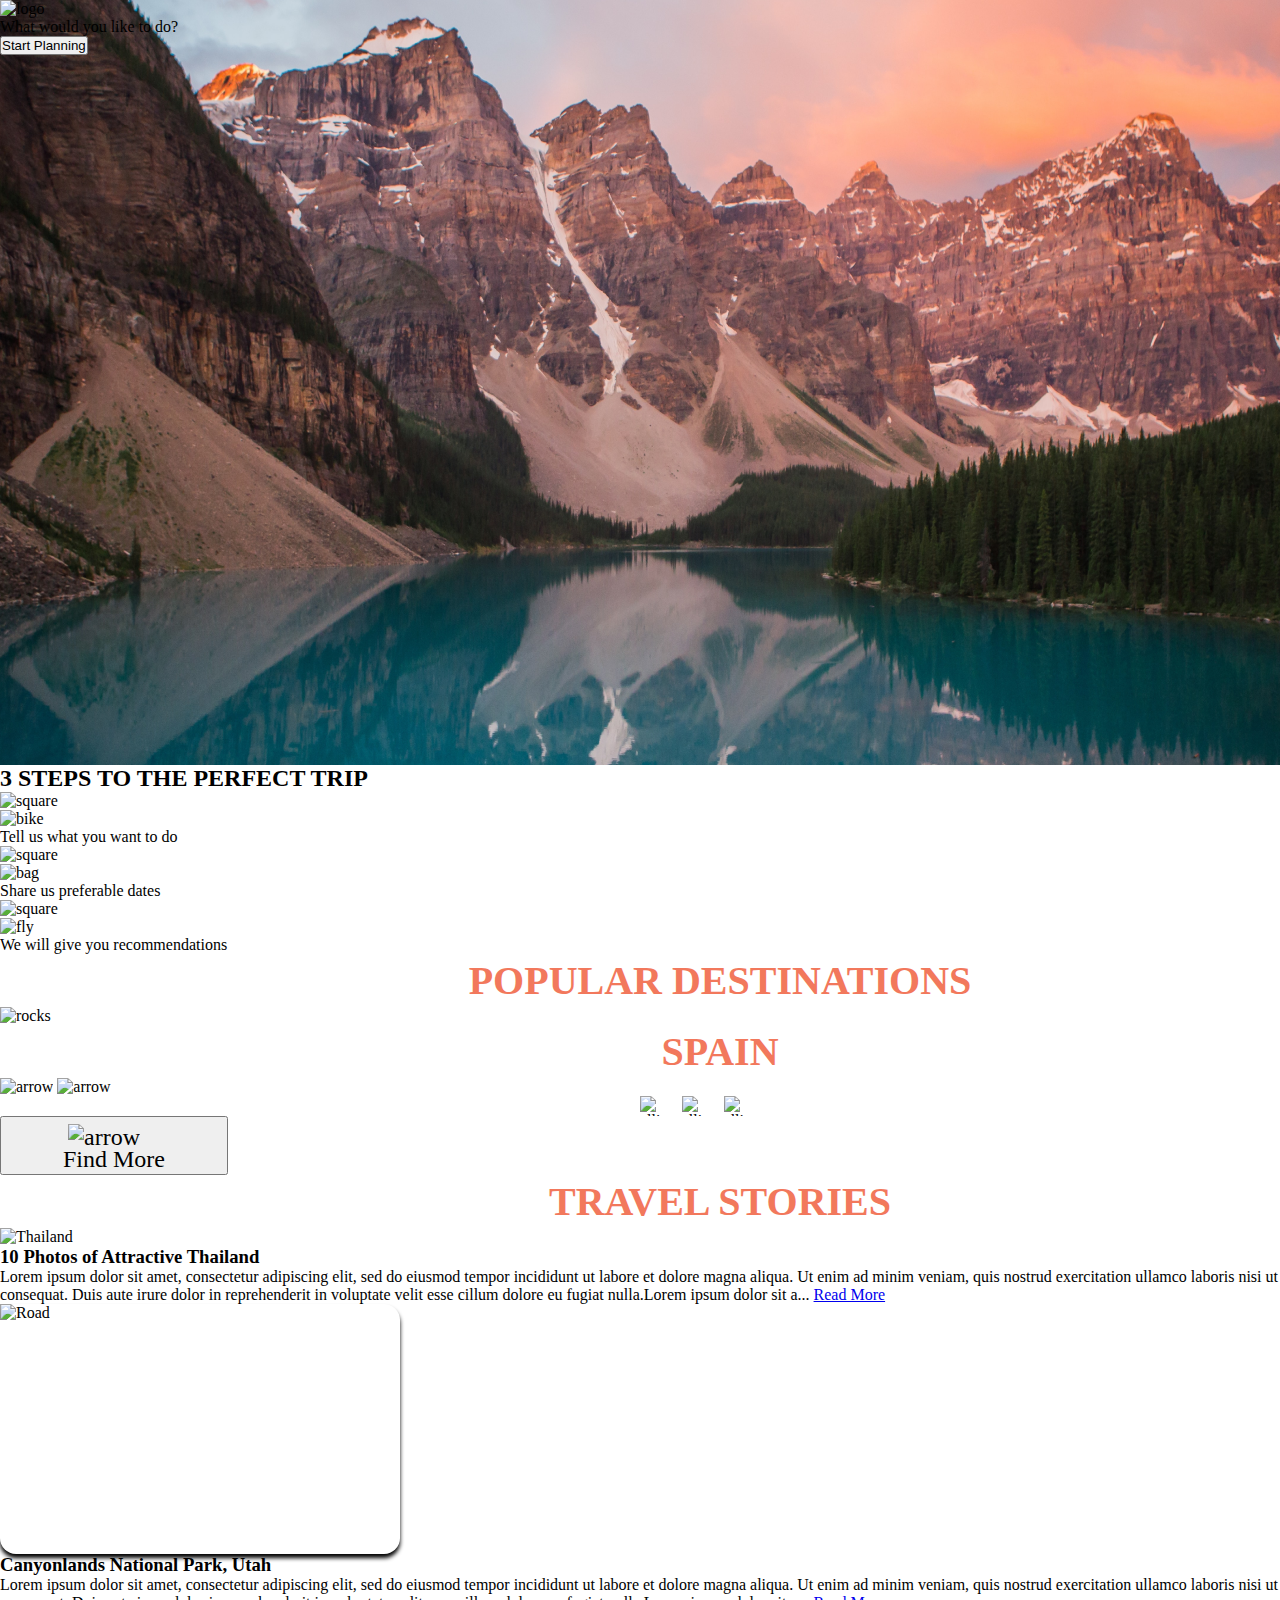
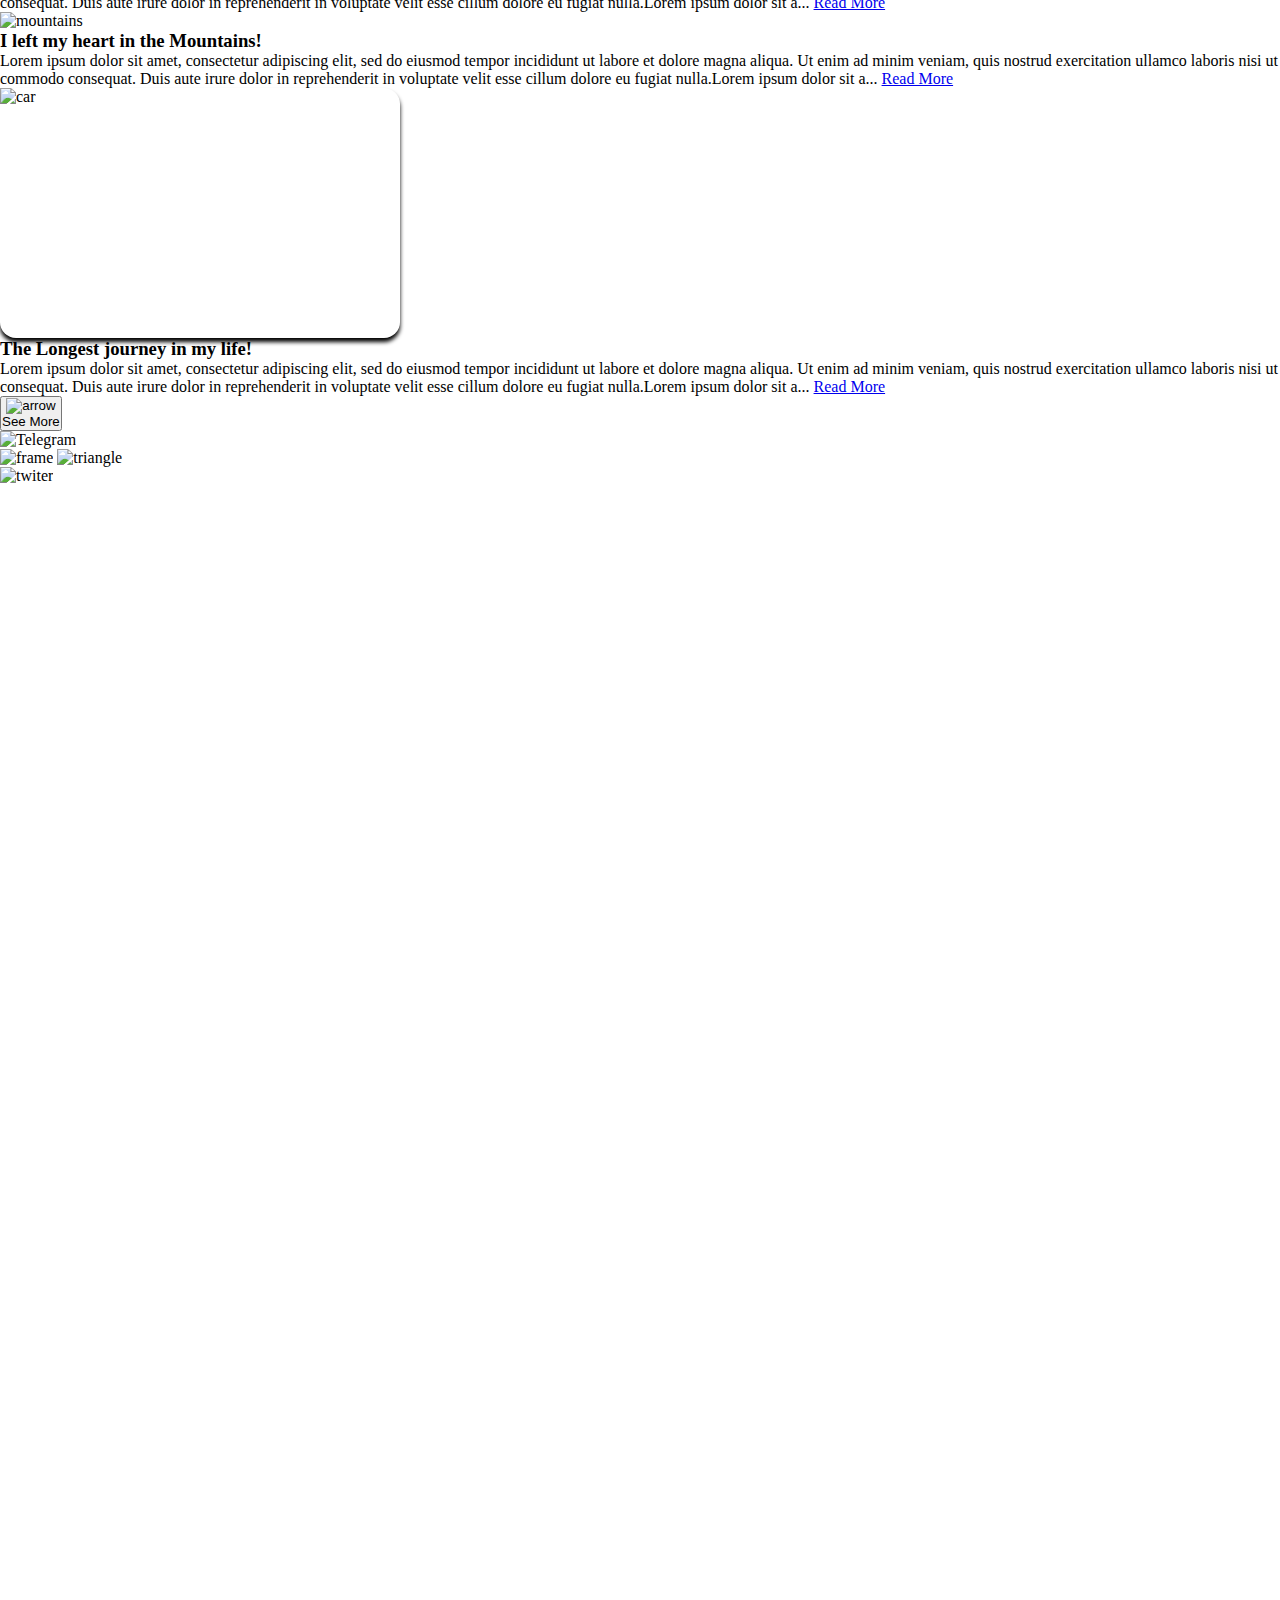
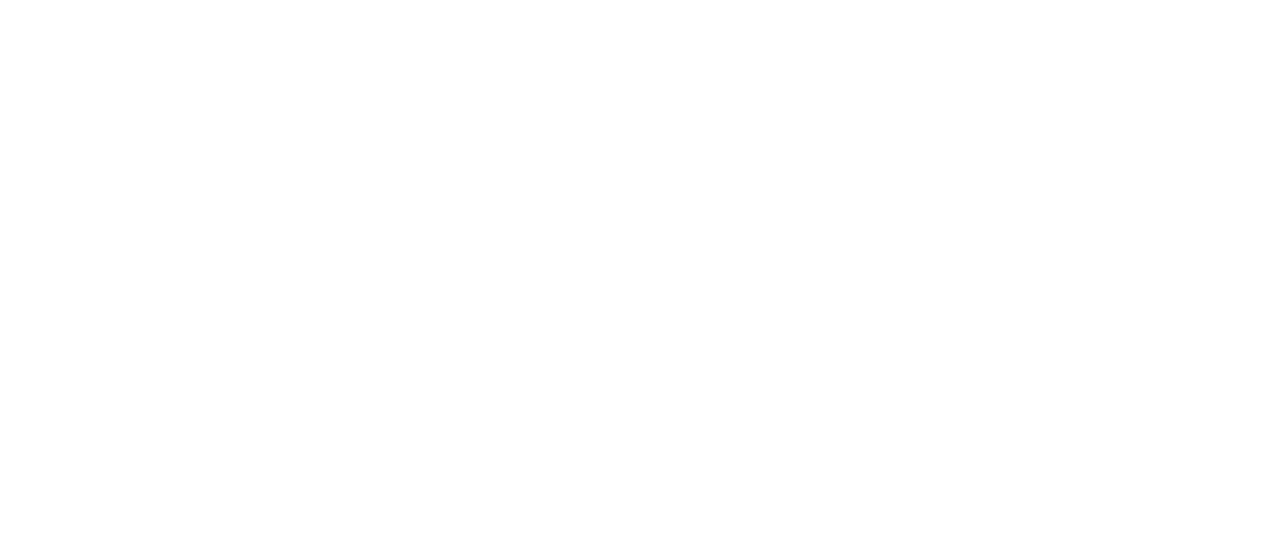
==== commit 010f585c: "feat; correkt" ====
--- a/mobail/index.html
+++ b/mobail/index.html
@@ -13,7 +13,8 @@
 			<img class="logo__img" src="/img/V/Vector.png" alt="logo">
 		</figure>
 		<form action="#" class="header__form form">
-			<input class="form__input" type="text" value="What would you like to do?">
+			<p class="form__p">What would you like to do?</p>
+			<!--<input class="form__input" type="text" value="What would you like to do?">-->
 			<button class="form__button">
 				Start Planning
 			</button>
@@ -146,12 +147,12 @@
 			</form>
 		</section>
 		<figure class="footer__messengers mess">
-			<img class="mess__tel" src="/img/mes/Vector (11).png" alt="">
+			<img class="mess__tel" src="/img/mes/Vector (11).png" alt="Telegram">
 			<figure class="mess__you you">
-				<img class="you__1" src="/img/mes/Vector (12).png" alt="">
-				<img class="you__2" src="/img/mes/Vector (13).png" alt="">
+				<img class="you__1" src="/img/mes/Vector (12).png" alt="frame">
+				<img class="you__2" src="/img/mes/Vector (13).png" alt="triangle">
 			</figure>
-			<img class="mess__tw" src="/img/mes/Vector (14).png" alt="">
+			<img class="mess__tw" src="/img/mes/Vector (14).png" alt="twiter">
 		</figure>
 
 	</footer>
